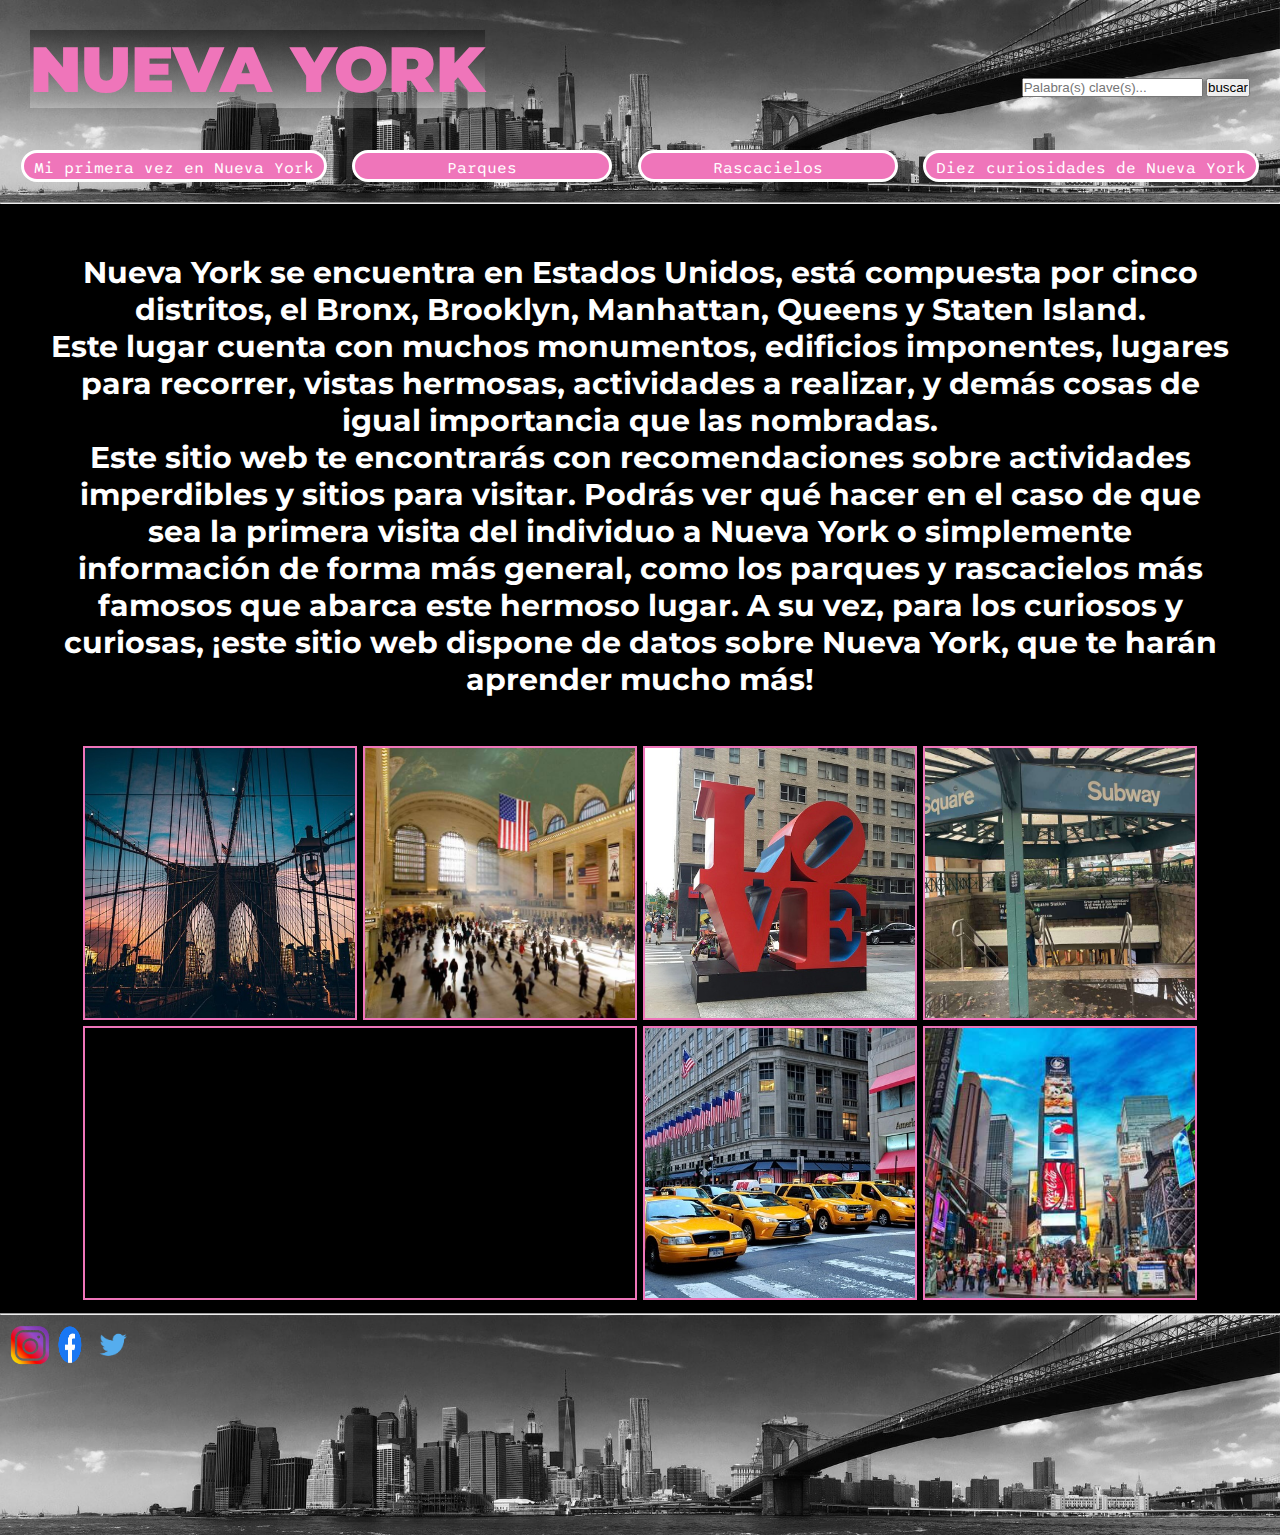
==== index.html @ b1028979 "imagenes de las meta property cargadas generando un url propio" ====
<!DOCTYPE html>
<html lang="en">

<head>
    <meta charset="UTF-8">
    <meta http-equiv="X-UA-Compatible" content="IE=edge">
    <meta name="viewport" content="width=device-width, initial-scale=1.0">
    <link rel="stylesheet" href="./css/styles.css">
    <link rel="preconnect" href="https://fonts.googleapis.com">
    <link rel="preconnect" href="https://fonts.gstatic.com" crossorigin>
    <link href="https://fonts.googleapis.com/css2?family=Montserrat:wght@700;900&family=Sono&display=swap"
        rel="stylesheet">
    <title>Nueva York | Nueva York </title>
    <meta name="description"
        content="Video y fotos espectaculares de Nueva York y nuestras recomendaciones sobre este hermoso lugar">
    <meta property="og:type" content="website">
    <meta property="og:url" content="https://metatags.io/">
    <meta property="og:title" content="Nueva York | Nueva York">
    <meta property="og:description"
        content="Video y fotos espectaculares de Nueva York y nuestras recomendaciones sobre este hermoso lugar">
    <meta property="og:image"
        content="https://nueva-york-jimena-krochmal.vercel.app/Imagenes/index/times-square-index.jpg">

    <meta property="twitter:card" content="summary_large_image">
    <meta property="twitter:url" content="https://metatags.io/">
    <meta property="twitter:title" content="Nueva York | Nueva York">
    <meta property="twitter:description"
        content="Video y fotos espectaculares de Nueva York y nuestras recomendaciones sobre este hermoso lugar">
    <meta property="twitter:image"
        content="https://nueva-york-jimena-krochmal.vercel.app/Imagenes/index/times-square-index.jpg">


</head>

<body>
    <header>
        <div class="header-index-principal">
            <h1>NUEVA YORK</h1>
            <form action="" class="header-buscar">
                <input type="search" placeholder="Palabra(s) clave(s)..." class="header-buscar-hover">
                <input type="submit" value="buscar">
            </form>
        </div>
        <nav>
            <ul class="nav-lista-posicion">
                <li class="boton"><a href="./pages/mi-primera-vez-en-nueva-york.html" class="block-botones">Mi primera
                        vez en
                        Nueva
                        York</a></li>
                <li class="boton"><a href="./pages/parques.html" class="block-botones">Parques</a></li>
                <li class="boton"><a href="./pages/rascacielos.html" class="block-botones">Rascacielos</a></li>
                <li class="boton"><a href="./pages/curiosidades-de-nueva-york.html" class="block-botones">Diez
                        curiosidades de
                        Nueva
                        York</a></li>
            </ul>
        </nav>
    </header>
    <hr>

    <main>
        <section>
            <h2 class="titulo-secundario-no-color">Nueva York se encuentra en Estados Unidos, está compuesta por cinco
                distritos, el Bronx, Brooklyn, Manhattan, Queens y Staten Island.
                <br> Este lugar cuenta con muchos monumentos, edificios imponentes, lugares para recorrer, vistas
                hermosas, actividades a realizar, y demás cosas de igual importancia que las nombradas.
                <br> Este sitio web te encontrarás con recomendaciones sobre actividades imperdibles y sitios para
                visitar. Podrás ver qué hacer en el caso de que sea la primera visita del individuo a Nueva York o
                simplemente información de forma más general, como los parques y rascacielos más famosos que abarca este
                hermoso lugar. A su vez, para los curiosos y curiosas, ¡este sitio web dispone de datos sobre Nueva
                York, que te harán aprender mucho más!
            </h2>
            <div class="tamano-de-imagenes video-fotos-index">
                <figure class="no-margin-figure">
                    <img src="./Imagenes/index/brooklyn-bridge-index.jpg" alt="Brooklyn Bridge en el atardecer"
                        loading="lazy">
                </figure>
                <figure class="no-margin-figure">
                    <img src="./Imagenes/index/grand-central-terminal-index.jpg"
                        alt="Grand central terminal con los individuos transitando" loading="lazy">
                </figure>
                <figure class="no-margin-figure">
                    <img src="./Imagenes/index/love-index.jpg" alt="Cartel de LOVE en la calle de Nueva York"
                        loading="lazy">
                </figure>
                <figure class="no-margin-figure">
                    <img src="./Imagenes/index/subway-index.jpg" alt="Estacion de subte de Nueva York" loading="lazy">
                </figure>
                <figure class="tamano-video no-margin-figure posicion-video">
                    <iframe width="560" height="315" src="https://www.youtube.com/embed/8ee2Q7nTb6M"
                        title="YouTube video player" frameborder="0"
                        allow="accelerometer; autoplay; clipboard-write; encrypted-media; gyroscope; picture-in-picture; web-share"
                        allowfullscreen></iframe>
                </figure>
                <figure class="no-margin-figure">
                    <img src="./Imagenes/index/taxis-index.jpg" alt="Multitud de los típicos taxis de Nueva York"
                        loading="lazy">
                </figure>
                <figure class="no-margin-figure">
                    <img src="./Imagenes/index/times-square-index.jpg"
                        alt="Time Square con multitud de gente y sus luminosos carteles" loading="lazy">
                </figure>
            </div>
        </section>
    </main>

    <hr>
    <footer class="footer-mapa footer-posicion">
        <div class="footer-links-posicion">
            <a href="https://instagram.com/newyork_instagram?igshid=YmMyMTA2M2Y=" target="_blank" rel="nofollow"> <img
                    src="./Imagenes/footer/logo instagram.png" alt="logo Instagram"></a>
            <a href="https://www.facebook.com/NYCGob/?mibextid=LQQJ4d" target="_blank" rel="nofollow"> <img
                    src="./Imagenes/footer/logo facebook.png" alt="logo Facebook"></a>
            <a href="https://twitter.com/nycgob?ref_src=twsrc%5Egoogle%7Ctwcamp%5Eserp%7Ctwgr%5Eauthor" target="_blank"
                rel="nofollow"><img src="./Imagenes/footer/logo twitter.png" alt="logo Twitter"></a>
        </div>
        <iframe
            src="https://www.google.com/maps/embed?pb=!1m18!1m12!1m3!1d387193.3059353029!2d-74.25986548248684!3d40.69714941932609!2m3!1f0!2f0!3f0!3m2!1i1024!2i768!4f13.1!3m3!1m2!1s0x89c24fa5d33f083b%3A0xc80b8f06e177fe62!2sNueva%20York%2C%20EE.%20UU.!5e0!3m2!1ses!2sar!4v1678823143387!5m2!1ses!2sar"
            width="600" height="450" style="border:0;" allowfullscreen="" loading="lazy"
            referrerpolicy="no-referrer-when-downgrade"></iframe>
    </footer>
</body>

</html>
---- css/styles.css ----
* {
  margin: 0;
  padding: 0;
  box-sizing: border-box;
}

body {
  background-color: black;
}

html {
  font-size: 5px;
}

/*H2 de las secciones*/
/*descripciones de las secciones*/
/*HEADER*/
header {
  background-image: url(../Imagenes/nueva-york-header-footer.jpg);
  background-position: center;
  background-size: cover;
}
header h1 {
  /*titulo nueva york*/
  font-family: "montserrat", sans-serif;
  font-size: 4rem;
  font-weight: 900;
  color: #ef75ba;
  text-align: start;
  letter-spacing: 3 px;
  background-color: rgba(0, 0, 0, 0.189);
  background: linear-gradient(0deg, rgba(255, 255, 255, 0.2791710434) 0%, rgba(0, 0, 0, 0.3688068978) 100%);
  animation-name: mover-h1;
  animation-duration: 5s;
  animation-iteration-count: 1;
}
@keyframes mover-h1 {
  0% {
    translate: 0 0;
  }
  50% {
    translate: 30%;
  }
  100% {
    translate: 0 0;
  }
}
@media (min-width: 600px) and (max-width: 1200px) {
  header h1 {
    font-size: 8rem;
  }
}
@media (min-width: 1201px) {
  header h1 {
    font-size: 12.8rem;
  }
}
header .header-index-principal {
  /*header del index*/
  display: flex;
  padding: 10px;
  justify-content: space-between;
}
@media (min-width: 600px) and (max-width: 1200px) {
  header .header-index-principal {
    padding: 20px;
    height: 90px;
    align-items: baseline;
    margin-bottom: 0;
  }
}
@media (min-width: 1201px) {
  header .header-index-principal {
    height: 120px;
    padding: 30px;
    align-items: baseline;
  }
}
header .header-secciones {
  /*header de las secciones secundarias*/
  display: flex;
  align-items: baseline;
  justify-content: space-between;
  padding: 10px;
}
@media (min-width: 600px) and (max-width: 1200px) {
  header .header-secciones {
    padding: 20px;
    height: 90px;
  }
}
@media (min-width: 1201px) {
  header .header-secciones {
    height: 120px;
    padding: 30px;
  }
}
header .header-buscar {
  /*header buscar*/
  display: none;
}
@media (min-width: 1201px) {
  header .header-buscar {
    display: block;
  }
  header .header-buscar-hover {
    margin-right: 2px;
  }
  header .header-buscar-hover:hover {
    background-color: #ef75ba;
    color: black;
  }
  header .header-buscar-hover:hover {
    transition-property: width background-color height;
    transition-duration: 0.3s;
    transition-timing-function: linear;
    transform: scale(1.05, 1.3);
  }
}
header .header-volver-buscar {
  /*posicion del boton volver y opcion buscar*/
  display: flex;
  justify-content: flex-end;
  align-items: baseline;
}

/*FOOTER*/
footer {
  background-image: url(../Imagenes/nueva-york-header-footer.jpg);
  background-position: center;
  background-size: cover;
}
footer a img {
  width: 20px;
  height: 20px;
}
@media (min-width: 600px) and (max-width: 1200px) {
  footer a img {
    width: 30px;
    height: 30px;
  }
}
@media (min-width: 1201px) {
  footer a img {
    width: 40px;
    height: 40px;
  }
}
footer .footer-links-posicion {
  margin-left: 10px;
  margin-top: 10px;
}

.footer-mapa iframe {
  width: 100px;
  height: 100px;
  margin: 10px;
}
@media (min-width: 600px) and (max-width: 1200px) {
  .footer-mapa iframe {
    width: 150px;
    height: 150px;
  }
}
@media (min-width: 1201px) {
  .footer-mapa iframe {
    width: 200px;
    height: 200px;
  }
}

.footer-posicion {
  display: flex;
  justify-content: space-between;
}

ul {
  /*links del navegador header*/
  list-style-type: none;
  padding: 0;
}

a {
  font-family: "sono", sans-serif;
  color: white;
  text-decoration: none;
  font-size: 1.4rem;
}
@media (min-width: 600px) and (max-width: 1200px) {
  a {
    font-size: 2rem;
  }
}
@media (min-width: 1201px) {
  a {
    font-size: 3.2rem;
  }
}

.boton {
  /*botones formas y ubicaciones*/
  padding-bottom: 5px;
  padding-top: 5px;
  background-color: #ef75ba;
  border: solid white;
  border-radius: 20px;
  width: 150px;
  height: 25px;
  text-align: center;
  margin-left: 5px;
  margin-right: 5px;
  margin-top: 10px;
  margin-bottom: 10px;
}
.boton :hover {
  color: black;
}
@media (min-width: 600px) and (max-width: 1200px) {
  .boton {
    padding: 5px 10px;
    width: auto;
    height: auto;
    min-width: 260px;
  }
}
@media (min-width: 1201px) {
  .boton {
    padding: 5px 10px;
    width: auto;
    height: 32px;
    margin-top: 30px;
    margin-bottom: 20px;
    min-width: 260px;
  }
}

.nav-lista-posicion {
  /*posicionamiento de los botones*/
  display: grid;
  grid-template-columns: repeat(2, 1fr);
  grid-template-rows: repeat(2, 1fr);
  justify-items: center;
  align-items: center;
}
@media (min-width: 600px) and (max-width: 1200px) {
  .nav-lista-posicion {
    display: flex;
    justify-content: space-evenly;
    flex-flow: row wrap;
  }
}
@media (min-width: 1201px) {
  .nav-lista-posicion {
    display: flex;
    justify-content: space-evenly;
    flex-flow: row wrap;
  }
}

.boton-volver-margen {
  width: 100px;
  margin: 0;
  margin-right: 17px;
  height: auto;
}
@media (min-width: 1201px) {
  .boton-volver-margen {
    width: auto;
  }
}

.block-botones {
  display: block;
}

.hover-boton-volver:hover {
  color: black;
}

body {
  border-style: url("../Imagenes/parques.png");
}

/*H2 del index*/
.titulo-secundario-no-color {
  color: white;
  text-decoration: none;
}

/* IMAGENES Y VIDEO*/
.tamano-de-imagenes img {
  width: 150px;
  height: 150px;
  box-shadow: 0px 0px 0px 2px #ef75ba;
}
.tamano-de-imagenes img:hover {
  transition-property: width background-color height;
  transition-duration: 0.3s;
  transition-timing-function: linear;
  transform: scale(1.1, 1.1);
}
@media (min-width: 600px) and (max-width: 1200px) {
  .tamano-de-imagenes img {
    width: 225px;
    height: 225px;
  }
  .tamano-de-imagenes img:hover {
    transform: scale(1.2, 1.2);
  }
}
@media (min-width: 1201px) {
  .tamano-de-imagenes img {
    width: 270px;
    height: 270px;
  }
  .tamano-de-imagenes img:hover {
    transform: scale(1.3, 1.3);
  }
}

.tamano-video iframe {
  width: 308px;
  height: 150px;
  box-shadow: 0px 0px 0px 2px #ef75ba;
}
.tamano-video iframe:hover {
  transition-property: width background-color height;
  transition-duration: 0.3s;
  transition-timing-function: linear;
  transform: scale(1.1, 1.1);
}
@media (min-width: 600px) and (max-width: 1200px) {
  .tamano-video iframe {
    width: 457px;
    height: 225px;
  }
  .tamano-video iframe:hover {
    transform: scale(1.2, 1.2);
  }
}
@media (min-width: 1201px) {
  .tamano-video iframe {
    width: 550px;
    height: 270px;
  }
  .tamano-video iframe:hover {
    transform: scale(1.2, 1.2);
  }
}

/*posiciones de las fotos y video del index*/
.video-fotos-index {
  display: grid;
  justify-content: center;
  grid-template-columns: repeat(2, 150px);
  grid-template-rows: repeat(3, 150px);
  gap: 1.5rem;
  margin-bottom: 1.5rem;
}
@media (min-width: 600px) and (max-width: 1200px) {
  .video-fotos-index {
    display: grid;
    justify-content: center;
    grid-template-columns: repeat(2, 225px);
    grid-template-rows: repeat(3, 225px);
  }
}
@media (min-width: 1201px) {
  .video-fotos-index {
    display: grid;
    justify-content: center;
    grid-template-columns: repeat(4, 270px);
    grid-template-rows: repeat(2, 270px);
    gap: 2rem;
    margin-bottom: 3rem;
  }
}

.video-fotos-index {
  width: 100%;
  height: 100%;
}

.posicion-video {
  grid-column: 1/3;
}

h2 {
  font-size: 2.4rem;
  font-family: "montserrat", sans-serif;
  font-weight: 700;
  color: #ef75ba;
  text-align: center;
  text-decoration: underline;
  margin: 10px;
}
@media (min-width: 600px) and (max-width: 1200px) {
  h2 {
    font-size: 4rem;
    margin: 30px;
  }
}
@media (min-width: 1201px) {
  h2 {
    font-size: 6rem;
    margin: 50px;
  }
}

h3 {
  font-family: "sono", sans-serif;
  color: white;
  font-size: 2rem;
  font-weight: 400;
  text-align: center;
  margin: 10px;
}
@media (min-width: 600px) and (max-width: 1200px) {
  h3 {
    font-size: 3rem;
    margin: 10px;
  }
}
@media (min-width: 1201px) {
  h3 {
    font-size: 4rem;
    margin: 20px;
  }
}

/* IMAGENES Y MAPAS*/
.tamano-de-imagenes img {
  width: 150px;
  height: 150px;
  box-shadow: 0px 0px 0px 2px #ef75ba;
}
.tamano-de-imagenes img:hover {
  transition-property: width background-color height;
  transition-duration: 0.3s;
  transition-timing-function: linear;
  transform: scale(1.1, 1.1);
}
@media (min-width: 600px) and (max-width: 1200px) {
  .tamano-de-imagenes img {
    width: 225px;
    height: 225px;
  }
  .tamano-de-imagenes img:hover {
    transform: scale(1.2, 1.2);
  }
}
@media (min-width: 1201px) {
  .tamano-de-imagenes img {
    width: 270px;
    height: 270px;
  }
  .tamano-de-imagenes img:hover {
    transform: scale(1.3, 1.3);
  }
}

.tamano-mapa iframe {
  width: 150px;
  height: 150px;
  box-shadow: 0px 0px 0px 2px #ef75ba;
}
.tamano-mapa iframe:hover {
  transition-property: width background-color height;
  transition-duration: 0.3s;
  transition-timing-function: linear;
  transform: scale(1.1, 1.1);
}
@media (min-width: 600px) and (max-width: 1200px) {
  .tamano-mapa iframe {
    width: 225px;
    height: 225px;
  }
  .tamano-mapa iframe:hover {
    transform: scale(1.2, 1.2);
  }
}
@media (min-width: 1201px) {
  .tamano-mapa iframe {
    width: 270px;
    height: 270px;
  }
  .tamano-mapa iframe:hover {
    transform: scale(1.3, 1.3);
  }
}

.secciones-imagenes-posicion {
  /*posiciones de las imagenes y mapas de las secciones*/
  display: grid;
  justify-content: center;
  grid-template-columns: repeat(2, 150px);
  grid-template-rows: repeat(2, 150px);
  align-items: stretch;
  gap: 1.5rem;
}
@media (min-width: 600px) and (max-width: 1200px) {
  .secciones-imagenes-posicion {
    grid-template-columns: repeat(2, 225px);
    grid-template-rows: repeat(2, 225px);
  }
}
@media (min-width: 1201px) {
  .secciones-imagenes-posicion {
    display: flex;
    flex-flow: row wrap;
    justify-content: center;
    gap: 2rem;
  }
}

h2 {
  font-size: 2.4rem;
  font-family: "montserrat", sans-serif;
  font-weight: 700;
  color: #ef75ba;
  text-align: center;
  text-decoration: underline;
  margin: 10px;
}
@media (min-width: 600px) and (max-width: 1200px) {
  h2 {
    font-size: 4rem;
    margin: 30px;
  }
}
@media (min-width: 1201px) {
  h2 {
    font-size: 6rem;
    margin: 50px;
  }
}

h3 {
  font-family: "sono", sans-serif;
  color: white;
  font-size: 2rem;
  font-weight: 400;
  text-align: center;
  margin: 10px;
}
@media (min-width: 600px) and (max-width: 1200px) {
  h3 {
    font-size: 3rem;
    margin: 10px;
  }
}
@media (min-width: 1201px) {
  h3 {
    font-size: 4rem;
    margin: 20px;
  }
}

/* IMAGENES Y MAPAS*/
.tamano-de-imagenes img {
  width: 15px;
  height: 150px;
  box-shadow: 0px 0px 0px 2px #ef75ba;
}
.tamano-de-imagenes img:hover {
  transition-property: width background-color height;
  transition-duration: 0.3s;
  transition-timing-function: linear;
  transform: scale(1.1, 1.1);
}
@media (min-width: 600px) and (max-width: 1200px) {
  .tamano-de-imagenes img {
    width: 225px;
    height: 225px;
  }
  .tamano-de-imagenes img:hover {
    transform: scale(1.2, 1.2);
  }
}
@media (min-width: 1201px) {
  .tamano-de-imagenes img {
    width: 270px;
    height: 270px;
  }
  .tamano-de-imagenes img:hover {
    transform: scale(1.3, 1.3);
  }
}

.tamano-mapa iframe {
  width: 150px;
  height: 150px;
  box-shadow: 0px 0px 0px 2px #ef75ba;
}
.tamano-mapa iframe:hover {
  transition-property: width background-color height;
  transition-duration: 0.3s;
  transition-timing-function: linear;
  transform: scale(1.1, 1.1);
}
@media (min-width: 600px) and (max-width: 1200px) {
  .tamano-mapa iframe {
    width: 225px;
    height: 225px;
  }
  .tamano-mapa iframe:hover {
    transform: scale(1.2, 1.2);
  }
}
@media (min-width: 1201px) {
  .tamano-mapa iframe {
    width: 270px;
    height: 270px;
  }
  .tamano-mapa iframe:hover {
    transform: scale(1.3, 1.3);
  }
}

/*posiciones de las imagenes y mapas de las secciones*/
@media (min-width: 1200px) {
  .posicion-parques {
    display: flex;
    justify-content: center;
    align-items: center;
    margin-bottom: 1rem;
  }
  .posicion-parques h3,
  .posicion-parques .secciones-imagenes-posicion {
    width: 50%;
  }
}

.secciones-imagenes-posicion {
  display: grid;
  justify-content: center;
  grid-template-columns: repeat(2, 150px);
  grid-template-rows: repeat(2, 150px);
  align-items: stretch;
  gap: 1.5rem;
}
@media (min-width: 600px) and (max-width: 1200px) {
  .secciones-imagenes-posicion {
    grid-template-columns: repeat(2, 225px);
    grid-template-rows: repeat(2, 225px);
  }
}
@media (min-width: 1201px) {
  .secciones-imagenes-posicion {
    display: flex;
    flex-flow: row wrap;
    justify-content: center;
    gap: 2rem;
  }
}

h2 {
  font-size: 2.4rem;
  font-family: "montserrat", sans-serif;
  font-weight: 700;
  color: #ef75ba;
  text-align: center;
  text-decoration: underline;
  margin: 10px;
}
@media (min-width: 600px) and (max-width: 1200px) {
  h2 {
    font-size: 4rem;
    margin: 30px;
  }
}
@media (min-width: 1201px) {
  h2 {
    font-size: 6rem;
    margin: 50px;
  }
}

h3 {
  font-family: "sono", sans-serif;
  color: white;
  font-size: 2rem;
  font-weight: 400;
  text-align: center;
  margin: 10px;
}
@media (min-width: 600px) and (max-width: 1200px) {
  h3 {
    font-size: 3rem;
    margin: 10px;
  }
}
@media (min-width: 1201px) {
  h3 {
    font-size: 4rem;
    margin: 20px;
  }
}

/* IMAGENES Y MAPAS*/
.tamano-de-imagenes img {
  width: 150px;
  height: 150px;
  box-shadow: 0px 0px 0px 2px #ef75ba;
}
.tamano-de-imagenes img:hover {
  transition-property: width background-color height;
  transition-duration: 0.3s;
  transition-timing-function: linear;
  transform: scale(1.1, 1.1);
}
@media (min-width: 600px) and (max-width: 1200px) {
  .tamano-de-imagenes img {
    width: 225px;
    height: 225px;
  }
  .tamano-de-imagenes img:hover {
    transform: scale(1.2, 1.2);
  }
}
@media (min-width: 1201px) {
  .tamano-de-imagenes img {
    width: 270px;
    height: 270px;
  }
  .tamano-de-imagenes img:hover {
    transform: scale(1.3, 1.3);
  }
}

.tamano-mapa iframe {
  width: 150px;
  height: 150px;
  box-shadow: 0px 0px 0px 2px #ef75ba;
}
.tamano-mapa iframe:hover {
  transition-property: width background-color height;
  transition-duration: 0.3s;
  transition-timing-function: linear;
  transform: scale(1.1, 1.1);
}
@media (min-width: 600px) and (max-width: 1200px) {
  .tamano-mapa iframe {
    width: 225px;
    height: 225px;
  }
  .tamano-mapa iframe:hover {
    transform: scale(1.2, 1.2);
  }
}
@media (min-width: 1201px) {
  .tamano-mapa iframe {
    width: 270px;
    height: 270px;
  }
  .tamano-mapa iframe:hover {
    transform: scale(1.3, 1.3);
  }
}

/*posiciones de las imagenes y mapas de las secciones*/
@media (min-width: 1200px) {
  .posicion-rascacielos {
    display: flex;
    flex-direction: row-reverse;
    justify-content: center;
    align-items: center;
    margin-bottom: 1rem;
  }
  .posicion-rascacielos h3,
  .posicion-rascacielos .secciones-imagenes-posicion {
    width: 50%;
  }
}

.secciones-imagenes-posicion {
  display: grid;
  justify-content: center;
  grid-template-columns: repeat(2, 150px);
  grid-template-rows: repeat(2, 150px);
  align-items: stretch;
  gap: 1.5rem;
}
@media (min-width: 600px) and (max-width: 1200px) {
  .secciones-imagenes-posicion {
    grid-template-columns: repeat(2, 225px);
    grid-template-rows: repeat(2, 225px);
  }
}
@media (min-width: 1201px) {
  .secciones-imagenes-posicion {
    display: flex;
    flex-flow: row wrap;
    justify-content: center;
    gap: 2rem;
  }
}

ol {
  font-family: "sono", sans-serif;
  color: white;
  font-size: 10px;
  font-weight: 400;
  padding-left: 30px;
  padding-bottom: 10px;
}
@media (min-width: 600px) and (max-width: 1200px) {
  ol {
    font-size: 15px;
    padding-left: 40px;
  }
}
@media (min-width: 1201px) {
  ol {
    font-size: 20px;
    padding: 50px;
  }
}

/* IMAGENES*/
.tamano-de-imagenes img {
  width: 150px;
  height: 150px;
}
.tamano-de-imagenes img:hover {
  transition-property: width background-color height;
  transition-duration: 0.3s;
  transition-timing-function: linear;
  transform: scale(1.1, 1.1);
}
@media (min-width: 600px) and (max-width: 1200px) {
  .tamano-de-imagenes img {
    width: 225px;
    height: 225px;
  }
  .tamano-de-imagenes img:hover {
    transform: scale(1.2, 1.2);
  }
}
@media (min-width: 1201px) {
  .tamano-de-imagenes img {
    width: 270px;
    height: 270px;
  }
  .tamano-de-imagenes img:hover {
    transform: scale(1.3, 1.3);
  }
}

.imagenes-curiosidades-posicion {
  /*posicion de las imagenes*/
  display: grid;
  justify-content: center;
  grid-template-columns: repeat(2, 150px);
  grid-template-rows: repeat(4, 150px);
  gap: 1.5rem;
  margin-bottom: 10px;
}
.imagenes-curiosidades-posicion img {
  box-shadow: 0px 0px 0px 2px #ef75ba;
}
@media (min-width: 600px) and (max-width: 1200px) {
  .imagenes-curiosidades-posicion {
    grid-template-columns: repeat(2, 225px);
    grid-template-rows: repeat(4, 225px);
  }
}
@media (min-width: 1201px) {
  .imagenes-curiosidades-posicion {
    grid-template-columns: repeat(4, 270px);
    grid-template-rows: repeat(2, 270px);
    gap: 2rem;
  }
}

/*# sourceMappingURL=styles.css.map */
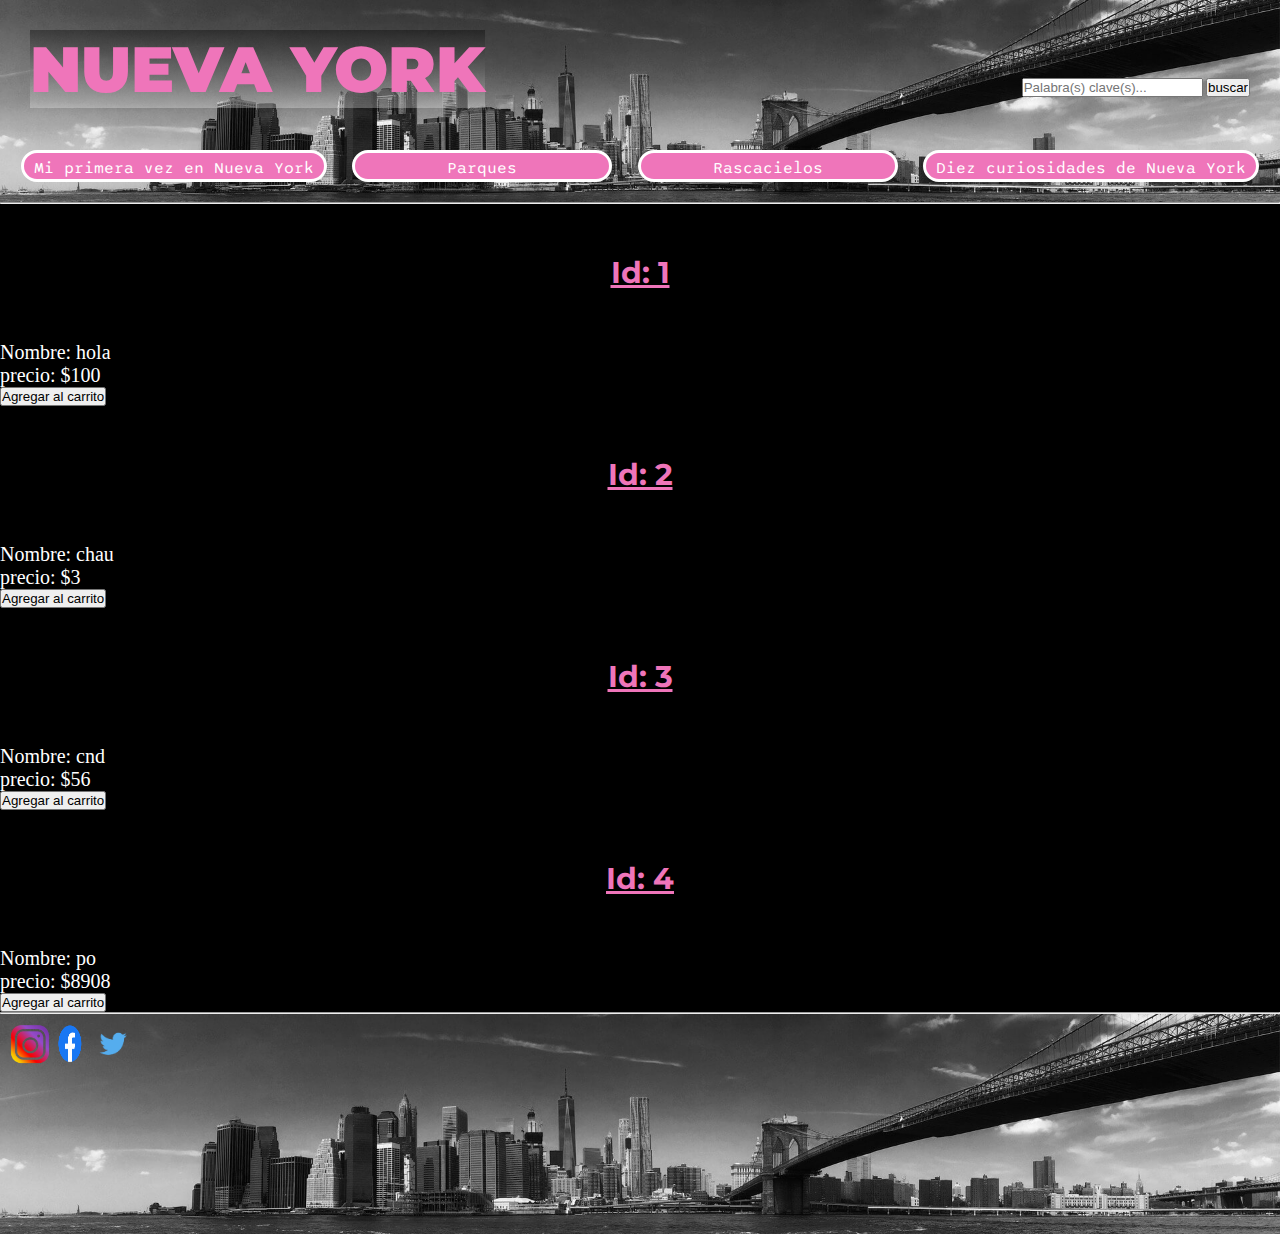
==== commit c3fc7ada: "empiezo con la tercer pre- entrega del curso de javascript" ====
--- a/index.html
+++ b/index.html
@@ -59,60 +59,18 @@
     <hr>
 
     <main>
-        <section>
-            <h2 class="titulo-secundario-no-color">Nueva York se encuentra en Estados Unidos, está compuesta por cinco
-                distritos, el Bronx, Brooklyn, Manhattan, Queens y Staten Island.
-                <br> Este lugar cuenta con muchos monumentos, edificios imponentes, lugares para recorrer, vistas
-                hermosas, actividades a realizar, y demás cosas de igual importancia que las nombradas.
-                <br> Este sitio web te encontrarás con recomendaciones sobre actividades imperdibles y sitios para
-                visitar. Podrás ver qué hacer en el caso de que sea la primera visita del individuo a Nueva York o
-                simplemente información de forma más general, como los parques y rascacielos más famosos que abarca este
-                hermoso lugar. A su vez, para los curiosos y curiosas, ¡este sitio web dispone de datos sobre Nueva
-                York, que te harán aprender mucho más!
-            </h2>
-            <div class="tamano-de-imagenes video-fotos-index">
-                <figure class="no-margin-figure">
-                    <img src="./Imagenes/index/brooklyn-bridge-index.jpg" alt="Brooklyn Bridge en el atardecer"
-                        loading="lazy">
-                </figure>
-                <figure class="no-margin-figure">
-                    <img src="./Imagenes/index/grand-central-terminal-index.jpg"
-                        alt="Grand central terminal con los individuos transitando" loading="lazy">
-                </figure>
-                <figure class="no-margin-figure">
-                    <img src="./Imagenes/index/love-index.jpg" alt="Cartel de LOVE en la calle de Nueva York"
-                        loading="lazy">
-                </figure>
-                <figure class="no-margin-figure">
-                    <img src="./Imagenes/index/subway-index.jpg" alt="Estacion de subte de Nueva York" loading="lazy">
-                </figure>
-                <figure class="tamano-video no-margin-figure posicion-video">
-                    <iframe width="560" height="315" src="https://www.youtube.com/embed/8ee2Q7nTb6M"
-                        title="YouTube video player" frameborder="0"
-                        allow="accelerometer; autoplay; clipboard-write; encrypted-media; gyroscope; picture-in-picture; web-share"
-                        allowfullscreen></iframe>
-                </figure>
-                <figure class="no-margin-figure">
-                    <img src="./Imagenes/index/taxis-index.jpg" alt="Multitud de los típicos taxis de Nueva York"
-                        loading="lazy">
-                </figure>
-                <figure class="no-margin-figure">
-                    <img src="./Imagenes/index/times-square-index.jpg"
-                        alt="Time Square con multitud de gente y sus luminosos carteles" loading="lazy">
-                </figure>
-            </div>
-        </section>
+
     </main>
 
     <hr>
     <footer class="footer-mapa footer-posicion">
         <div class="footer-links-posicion">
             <a href="https://instagram.com/newyork_instagram?igshid=YmMyMTA2M2Y=" target="_blank" rel="nofollow"> <img
-                    src="./Imagenes/footer/logo instagram.png" alt="logo Instagram"></a>
+                    src="./Imagenes/footer/logo-instagram.png" alt="logo Instagram"></a>
             <a href="https://www.facebook.com/NYCGob/?mibextid=LQQJ4d" target="_blank" rel="nofollow"> <img
-                    src="./Imagenes/footer/logo facebook.png" alt="logo Facebook"></a>
+                    src="./Imagenes/footer/logo-facebook.png" alt="logo Facebook"></a>
             <a href="https://twitter.com/nycgob?ref_src=twsrc%5Egoogle%7Ctwcamp%5Eserp%7Ctwgr%5Eauthor" target="_blank"
-                rel="nofollow"><img src="./Imagenes/footer/logo twitter.png" alt="logo Twitter"></a>
+                rel="nofollow"><img src="./Imagenes/footer/logo-twitter.png" alt="logo Twitter"></a>
         </div>
         <iframe
             src="https://www.google.com/maps/embed?pb=!1m18!1m12!1m3!1d387193.3059353029!2d-74.25986548248684!3d40.69714941932609!2m3!1f0!2f0!3f0!3m2!1i1024!2i768!4f13.1!3m3!1m2!1s0x89c24fa5d33f083b%3A0xc80b8f06e177fe62!2sNueva%20York%2C%20EE.%20UU.!5e0!3m2!1ses!2sar!4v1678823143387!5m2!1ses!2sar"
@@ -120,5 +78,6 @@
             referrerpolicy="no-referrer-when-downgrade"></iframe>
     </footer>
 </body>
+<script src="./main.js"></script> 
 
 </html>--- a/css/styles.css
+++ b/css/styles.css
@@ -1,3 +1,4 @@
+@charset "UTF-8";
 * {
   margin: 0;
   padding: 0;
@@ -12,8 +13,6 @@
   font-size: 5px;
 }
 
-/*H2 de las secciones*/
-/*descripciones de las secciones*/
 /*HEADER*/
 header {
   background-image: url(../Imagenes/nueva-york-header-footer.jpg);
@@ -289,8 +288,10 @@
 
 /* IMAGENES Y VIDEO*/
 .tamano-de-imagenes img {
+  /* mixing tamaño de las imagenes*/
   width: 150px;
   height: 150px;
+  /*box shadow de las imagenes*/
   box-shadow: 0px 0px 0px 2px #ef75ba;
 }
 .tamano-de-imagenes img:hover {
@@ -321,6 +322,7 @@
 .tamano-video iframe {
   width: 308px;
   height: 150px;
+  /*box shadow de los mapas*/
   box-shadow: 0px 0px 0px 2px #ef75ba;
 }
 .tamano-video iframe:hover {
@@ -356,6 +358,8 @@
   grid-template-rows: repeat(3, 150px);
   gap: 1.5rem;
   margin-bottom: 1.5rem;
+  width: 100%;
+  height: 100%;
 }
 @media (min-width: 600px) and (max-width: 1200px) {
   .video-fotos-index {
@@ -376,16 +380,17 @@
   }
 }
 
-.video-fotos-index {
-  width: 100%;
-  height: 100%;
-}
-
 .posicion-video {
   grid-column: 1/3;
 }
 
+.experiencia-producto {
+  color: white;
+  font-size: 20px;
+}
+
 h2 {
+  /*H2 de las secciones*/
   font-size: 2.4rem;
   font-family: "montserrat", sans-serif;
   font-weight: 700;
@@ -408,6 +413,7 @@
 }
 
 h3 {
+  /*descripciones de las secciones*/
   font-family: "sono", sans-serif;
   color: white;
   font-size: 2rem;
@@ -430,8 +436,10 @@
 
 /* IMAGENES Y MAPAS*/
 .tamano-de-imagenes img {
+  /* mixing tamaño de las imagenes*/
   width: 150px;
   height: 150px;
+  /*box shadow de las imagenes*/
   box-shadow: 0px 0px 0px 2px #ef75ba;
 }
 .tamano-de-imagenes img:hover {
@@ -460,8 +468,10 @@
 }
 
 .tamano-mapa iframe {
+  /* mixing tamaño de los mapas*/
   width: 150px;
   height: 150px;
+  /*box shadow de los mapas*/
   box-shadow: 0px 0px 0px 2px #ef75ba;
 }
 .tamano-mapa iframe:hover {
@@ -514,6 +524,7 @@
 }
 
 h2 {
+  /*H2 de las secciones*/
   font-size: 2.4rem;
   font-family: "montserrat", sans-serif;
   font-weight: 700;
@@ -536,6 +547,7 @@
 }
 
 h3 {
+  /*descripciones de las secciones*/
   font-family: "sono", sans-serif;
   color: white;
   font-size: 2rem;
@@ -558,8 +570,10 @@
 
 /* IMAGENES Y MAPAS*/
 .tamano-de-imagenes img {
-  width: 15px;
+  /* mixing tamaño de las imagenes*/
+  width: 150px;
   height: 150px;
+  /*box shadow de las imagenes*/
   box-shadow: 0px 0px 0px 2px #ef75ba;
 }
 .tamano-de-imagenes img:hover {
@@ -588,8 +602,10 @@
 }
 
 .tamano-mapa iframe {
+  /* mixing tamaño de los mapas*/
   width: 150px;
   height: 150px;
+  /*box shadow de los mapas*/
   box-shadow: 0px 0px 0px 2px #ef75ba;
 }
 .tamano-mapa iframe:hover {
@@ -617,7 +633,9 @@
   }
 }
 
-/*posiciones de las imagenes y mapas de las secciones*/
+.posicion-parques {
+  /*posiciones de las imagenes y mapas de las secciones*/
+}
 @media (min-width: 1200px) {
   .posicion-parques {
     display: flex;
@@ -655,6 +673,7 @@
 }
 
 h2 {
+  /*H2 de las secciones*/
   font-size: 2.4rem;
   font-family: "montserrat", sans-serif;
   font-weight: 700;
@@ -677,6 +696,7 @@
 }
 
 h3 {
+  /*descripciones de las secciones*/
   font-family: "sono", sans-serif;
   color: white;
   font-size: 2rem;
@@ -699,8 +719,10 @@
 
 /* IMAGENES Y MAPAS*/
 .tamano-de-imagenes img {
+  /* mixing tamaño de las imagenes*/
   width: 150px;
   height: 150px;
+  /*box shadow de las imagenes*/
   box-shadow: 0px 0px 0px 2px #ef75ba;
 }
 .tamano-de-imagenes img:hover {
@@ -729,8 +751,10 @@
 }
 
 .tamano-mapa iframe {
+  /* mixing tamaño de los mapas*/
   width: 150px;
   height: 150px;
+  /*box shadow de los mapas*/
   box-shadow: 0px 0px 0px 2px #ef75ba;
 }
 .tamano-mapa iframe:hover {
@@ -799,28 +823,31 @@
 ol {
   font-family: "sono", sans-serif;
   color: white;
-  font-size: 10px;
+  font-size: 2rem;
   font-weight: 400;
   padding-left: 30px;
   padding-bottom: 10px;
 }
 @media (min-width: 600px) and (max-width: 1200px) {
   ol {
-    font-size: 15px;
+    font-size: 3rem;
     padding-left: 40px;
   }
 }
 @media (min-width: 1201px) {
   ol {
-    font-size: 20px;
+    font-size: 4rem;
     padding: 50px;
   }
 }
 
 /* IMAGENES*/
 .tamano-de-imagenes img {
+  /* mixing tamaño de las imagenes*/
   width: 150px;
   height: 150px;
+  /*box shadow de las imagenes*/
+  box-shadow: 0px 0px 0px 2px #ef75ba;
 }
 .tamano-de-imagenes img:hover {
   transition-property: width background-color height;
@@ -856,9 +883,6 @@
   gap: 1.5rem;
   margin-bottom: 10px;
 }
-.imagenes-curiosidades-posicion img {
-  box-shadow: 0px 0px 0px 2px #ef75ba;
-}
 @media (min-width: 600px) and (max-width: 1200px) {
   .imagenes-curiosidades-posicion {
     grid-template-columns: repeat(2, 225px);
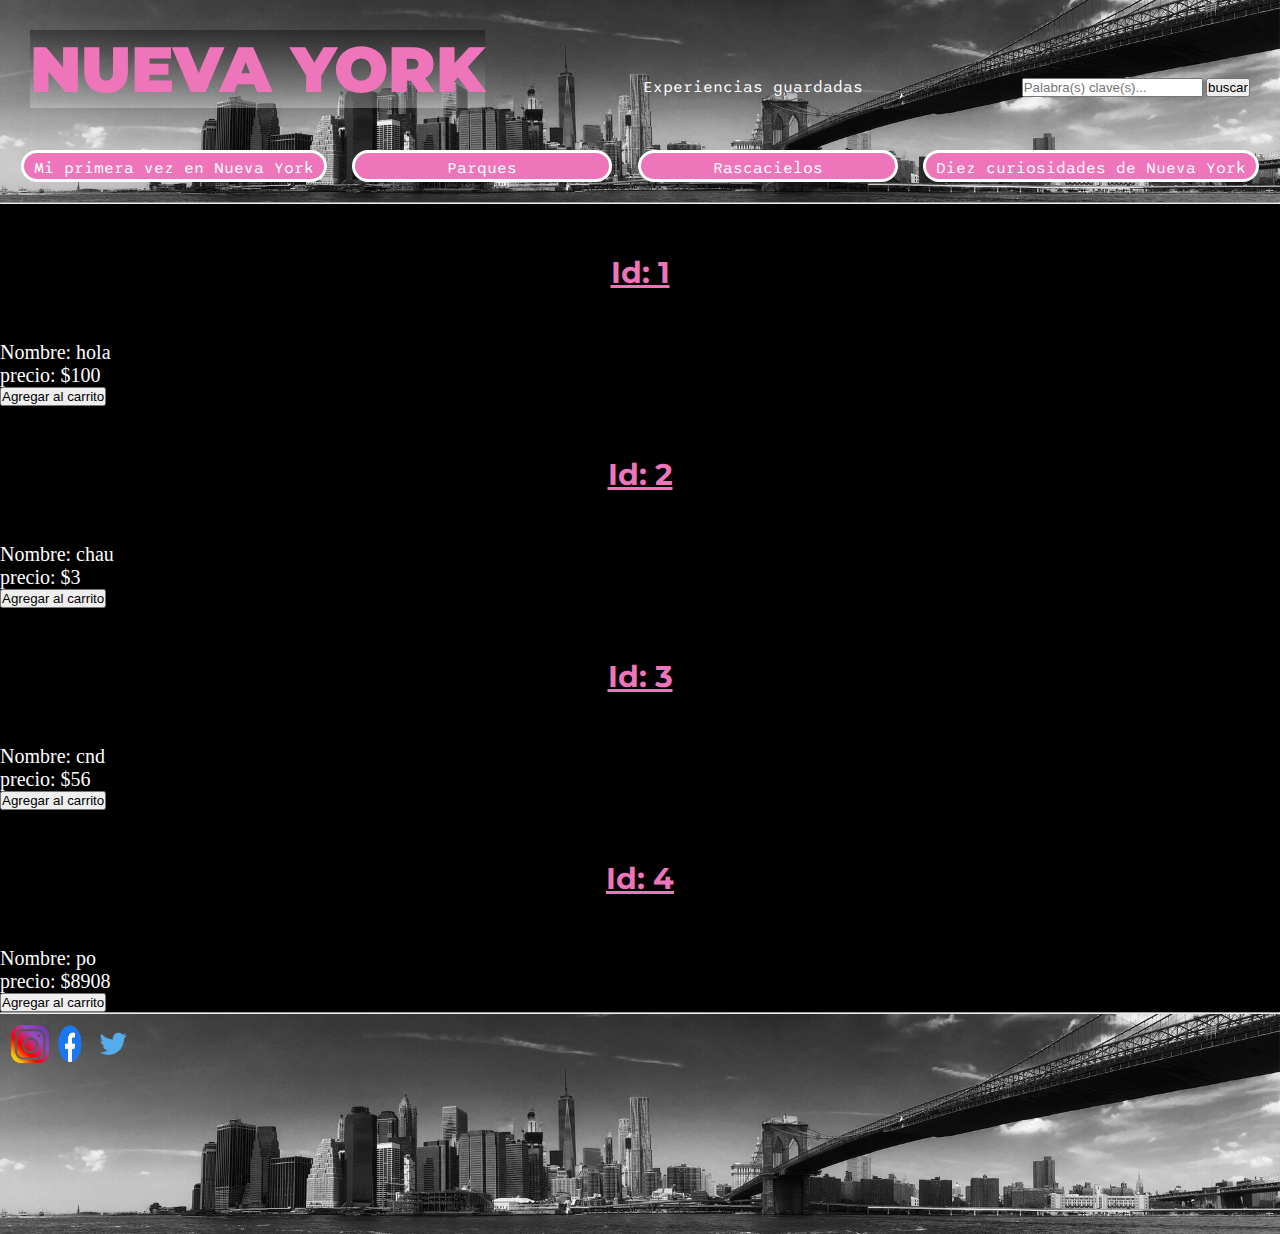
==== commit ed25991e: "creo la seccion carrito en donde muestro lo guardado" ====
--- a/index.html
+++ b/index.html
@@ -36,6 +36,7 @@
     <header>
         <div class="header-index-principal">
             <h1>NUEVA YORK</h1>
+            <a href="./pages/experiencias-guardadas.html"> Experiencias guardadas </a>
             <form action="" class="header-buscar">
                 <input type="search" placeholder="Palabra(s) clave(s)..." class="header-buscar-hover">
                 <input type="submit" value="buscar">
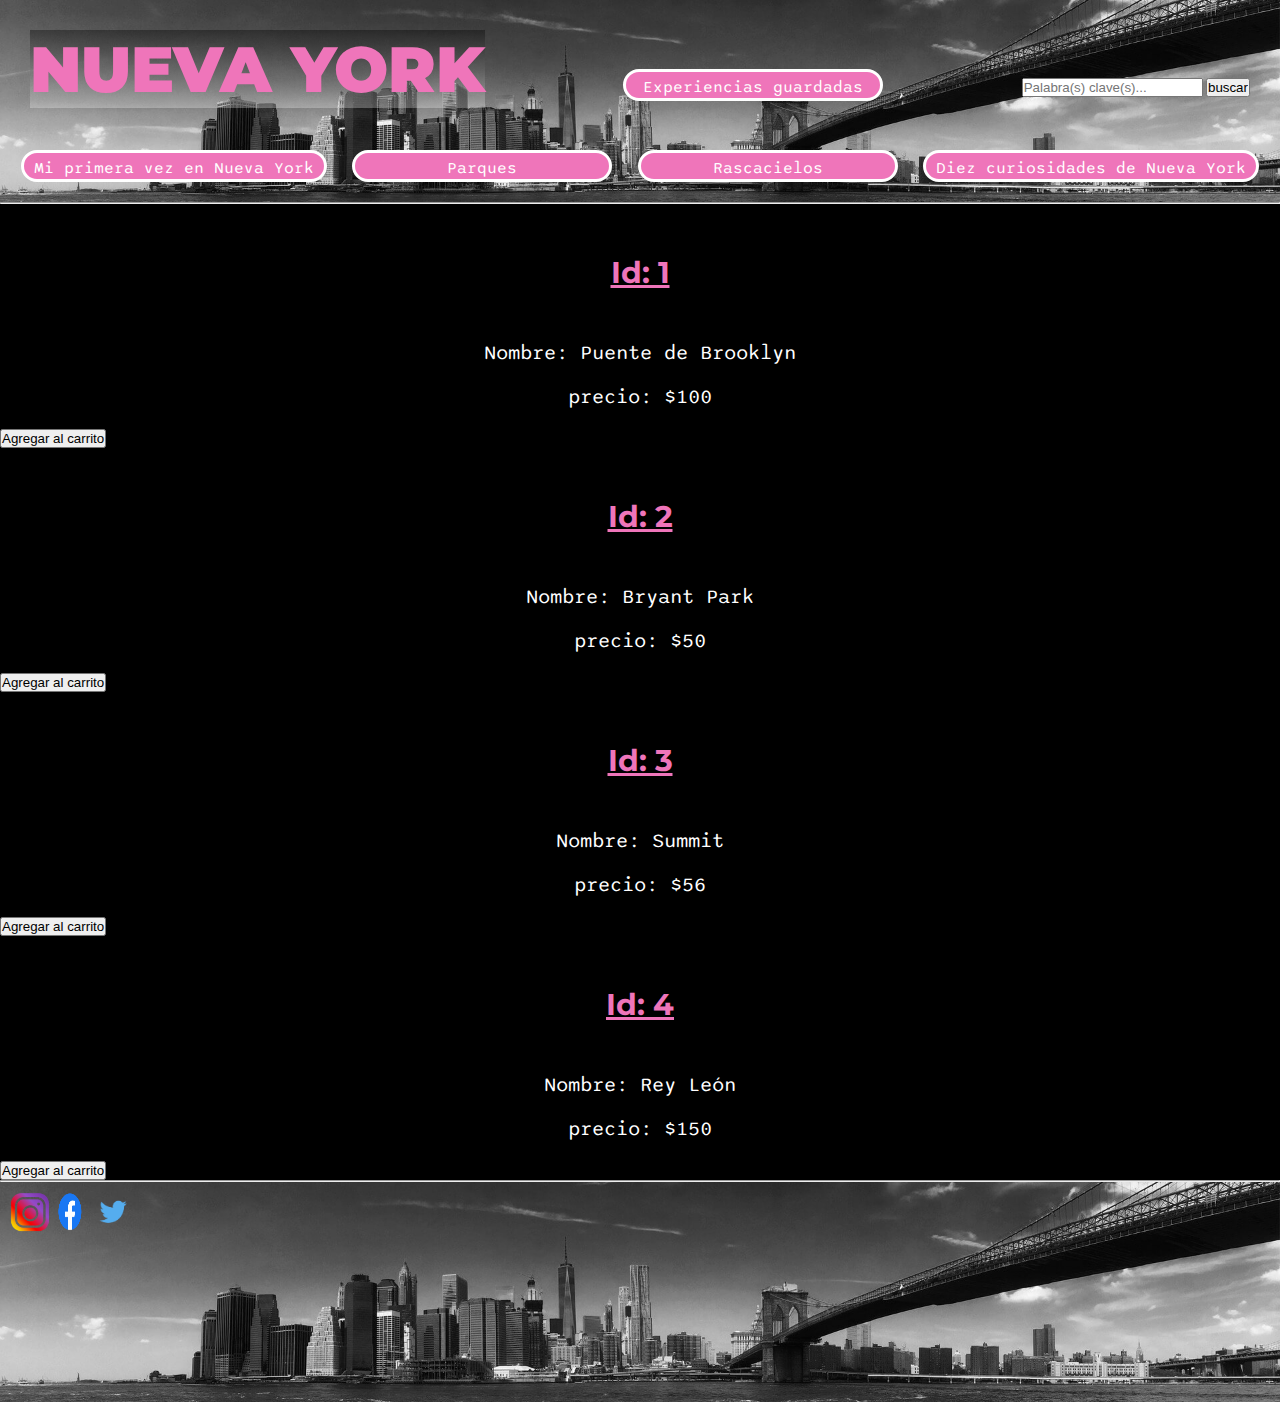
==== commit 7d4b9cdd: "posicion de los textos y creacion de boton de la pre entrega tres javascript" ====
--- a/index.html
+++ b/index.html
@@ -36,7 +36,7 @@
     <header>
         <div class="header-index-principal">
             <h1>NUEVA YORK</h1>
-            <a href="./pages/experiencias-guardadas.html"> Experiencias guardadas </a>
+            <a href="./pages/experiencias-guardadas.html" class="boton"> Experiencias guardadas </a>
             <form action="" class="header-buscar">
                 <input type="search" placeholder="Palabra(s) clave(s)..." class="header-buscar-hover">
                 <input type="submit" value="buscar">
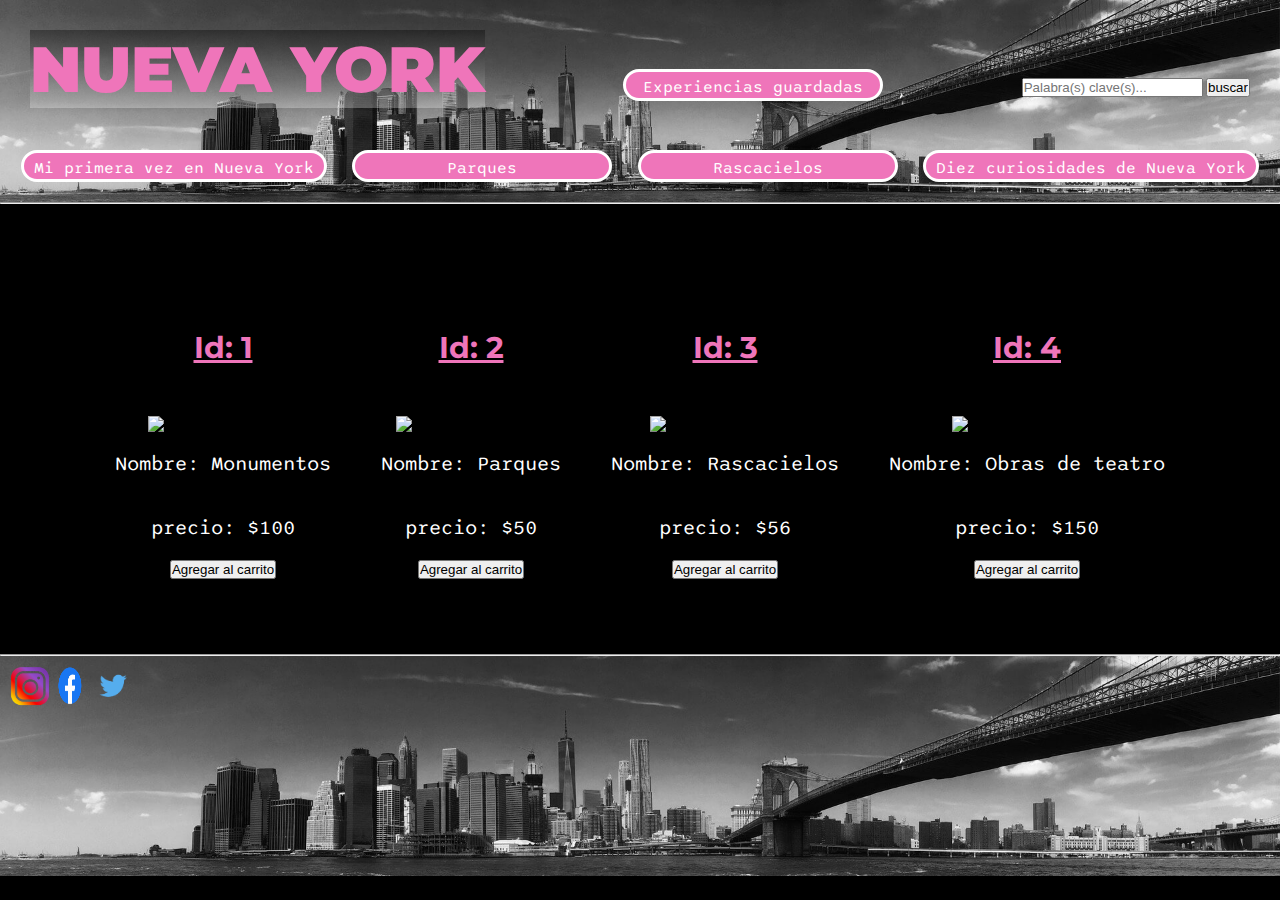
==== commit 1bde2431: "tercer pre entrega javascript" ====
--- a/index.html
+++ b/index.html
@@ -59,7 +59,7 @@
     </header>
     <hr>
 
-    <main>
+    <main class="main-contenedor">
 
     </main>
 
@@ -79,6 +79,6 @@
             referrerpolicy="no-referrer-when-downgrade"></iframe>
     </footer>
 </body>
-<script src="./main.js"></script> 
+<script src="./main.js"></script>
 
 </html>--- a/css/styles.css
+++ b/css/styles.css
@@ -389,6 +389,23 @@
   font-size: 20px;
 }
 
+.main-contenedor {
+  display: flex;
+  justify-content: center;
+  align-items: center;
+  gap: 2rem;
+  margin: 15rem 0;
+}
+.main-contenedor .contenedor-div {
+  display: flex;
+  align-items: center;
+  flex-direction: column;
+}
+.main-contenedor .contenedor-div img {
+  width: 150px;
+  height: auto;
+}
+
 h2 {
   /*H2 de las secciones*/
   font-size: 2.4rem;
